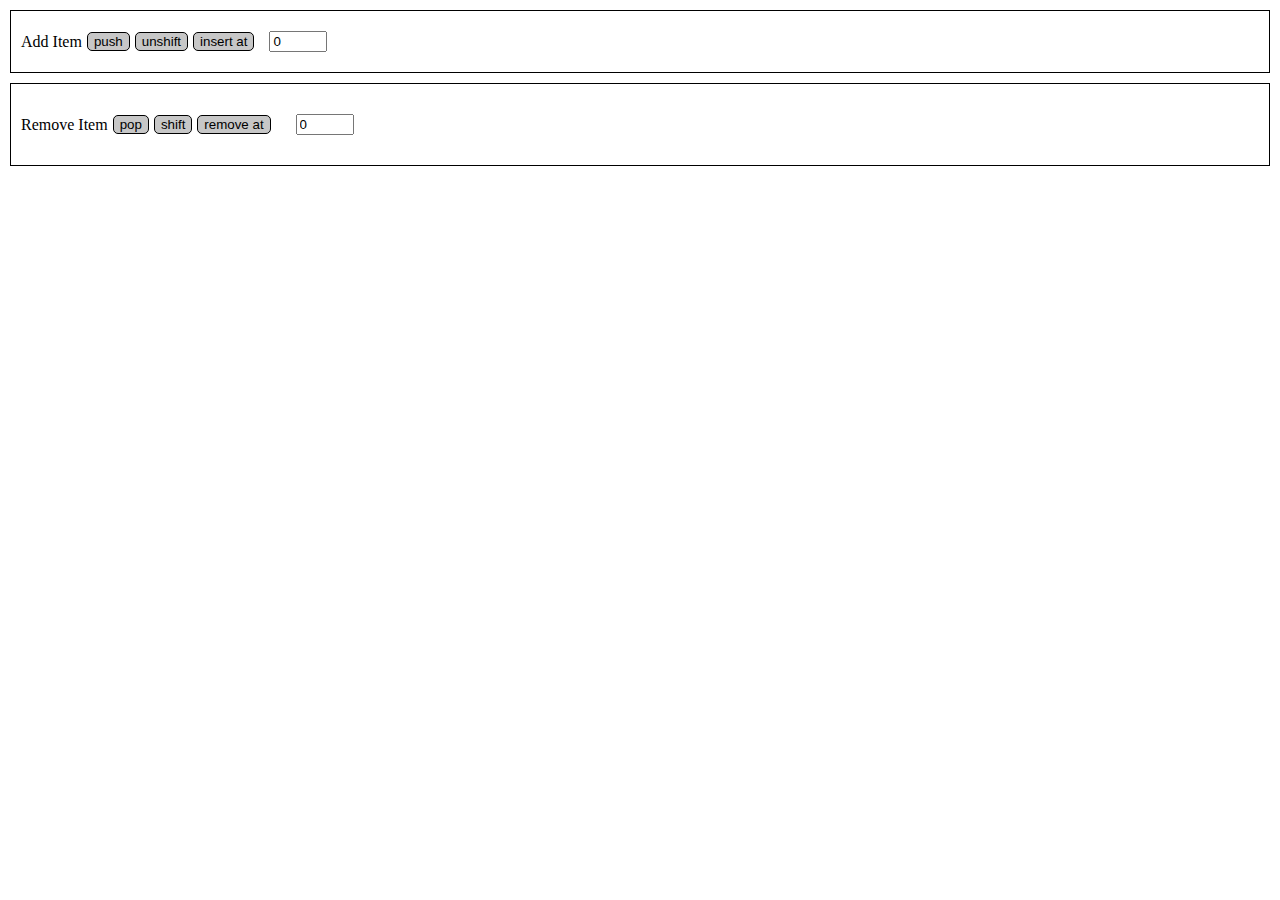
==== EJ2/index.html @ 8d451c3a "java" ====
<!DOCTYPE html>
<html lang="en">

<head>
    <meta charset="UTF-8">
    <meta name="viewport" content="width=device-width, initial-scale=1.0">
    <title>Document</title>
    <link rel="stylesheet" href="style.css">
</head>

<body>
    <div class="container-div">Add Item
        <button class="small box">push</button>
        <button class="small box">unshift</button>
        <button class="small box">insert at</button>
        <div class="count">
            <label for="counter"></label>
            <input type="number" id="counter" value="0" min="0" style="width: 50px;">
        </div>
    </div>
    <div class="container-div">Remove Item
        <button class="small box">pop</button>
        <button class="small box">shift</button>
        <button class="small box">remove at</button>
        <div class="count">
            <div>
                <label for="counter"></label>
                <input type id="counter" value="0" min="0" style="width: 50px;">
            </div>

<script src="/EJ2/main.js"></script>
</body>

</html>
---- EJ2/style.css ----
body {
    margin: 10px;
}

div {
    padding: 10px;
}

.container-div {
    display: flex;
    align-items: center;
    align-content: flex-start;
    border: solid 0.001cm black;
    margin-bottom: 10px;
    /* Separar entre contenedores */
    gap: 5px;
    /* Espaciado entre los elementos dentro del contenedor */
}

.small {
    border: solid 0.001cm black;
}

.box {
    background-color: rgb(199, 199, 199);
    border-radius: 5px;
}
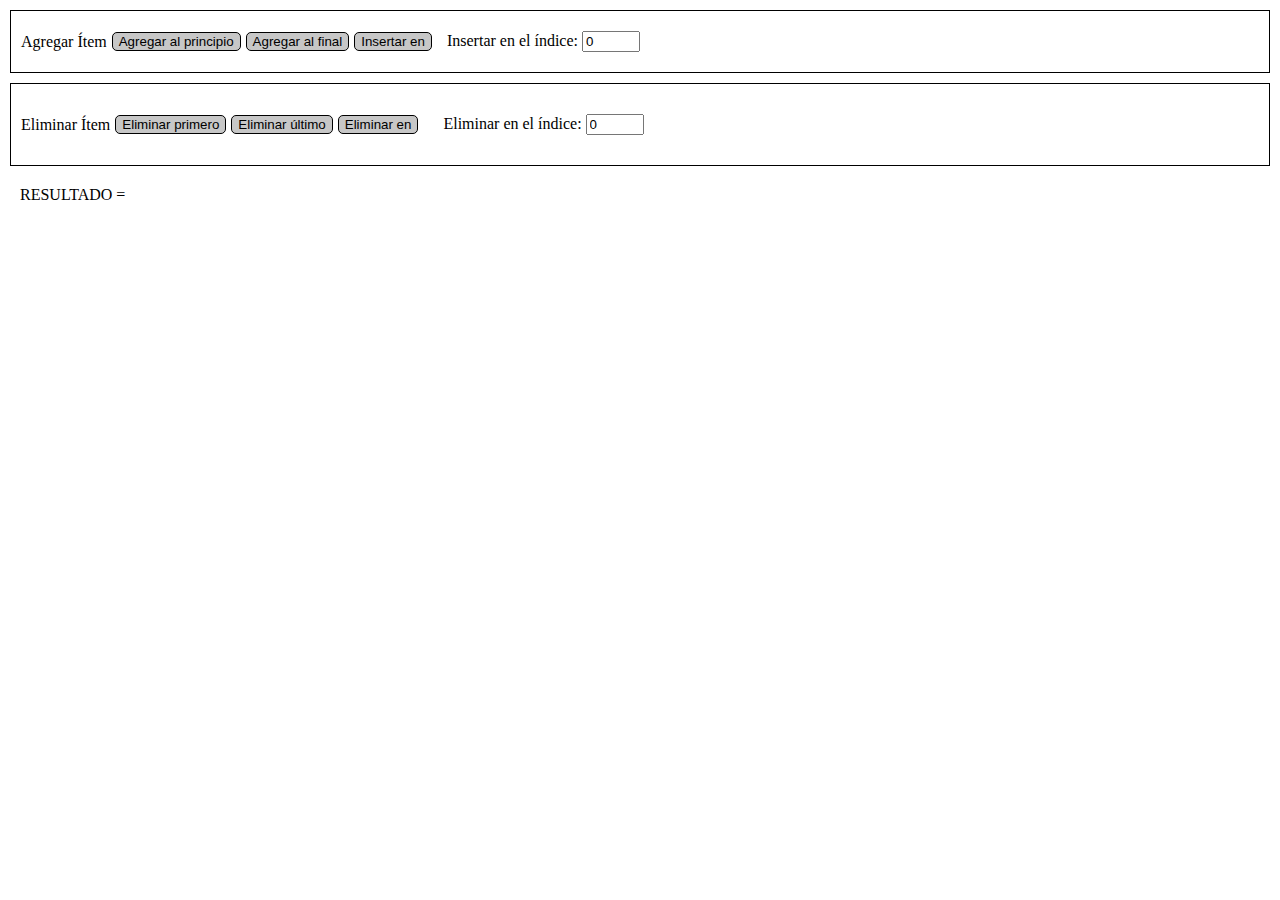
==== commit da11c21c: "TypeScript EJ1" ====
--- a/EJ2/index.html
+++ b/EJ2/index.html
@@ -1,34 +1,36 @@
 <!DOCTYPE html>
-<html lang="en">
-
+<html lang="es">
 <head>
     <meta charset="UTF-8">
     <meta name="viewport" content="width=device-width, initial-scale=1.0">
     <title>Document</title>
     <link rel="stylesheet" href="style.css">
 </head>
-
 <body>
-    <div class="container-div">Add Item
-        <button class="small box">push</button>
-        <button class="small box">unshift</button>
-        <button class="small box">insert at</button>
+    <div class="container-div">Agregar Ítem
+        <button class="small box unshift">Agregar al principio</button>
+        <button class="small box push">Agregar al final</button>
+        <button class="small box insert">Insertar en</button>
         <div class="count">
-            <label for="counter"></label>
-            <input type="number" id="counter" value="0" min="0" style="width: 50px;">
+            <label for="insertIndex">Insertar en el índice:</label>
+            <input type="number" id="insertIndex" value="0" min="0" style="width: 50px;">
         </div>
     </div>
-    <div class="container-div">Remove Item
-        <button class="small box">pop</button>
-        <button class="small box">shift</button>
-        <button class="small box">remove at</button>
+
+    <div class="container-div">Eliminar Ítem
+        <button class="small box shift">Eliminar primero</button>
+        <button class="small box pop">Eliminar último</button>
+        <button class="small box remove">Eliminar en</button>
         <div class="count">
             <div>
-                <label for="counter"></label>
-                <input type id="counter" value="0" min="0" style="width: 50px;">
+                <label for="removeItemIndex">Eliminar en el índice:</label>
+                <input type="number" id="removeItemIndex" value="0" min="0" style="width: 50px;">
             </div>
-
-<script src="/EJ2/main.js"></script>
+        </div>
+    </div>
+    
+    <div class="resultado">RESULTADO = </div>
+    
+    <script src="javascript/typescript.js"></script>
 </body>
-
-</html>+</html>
